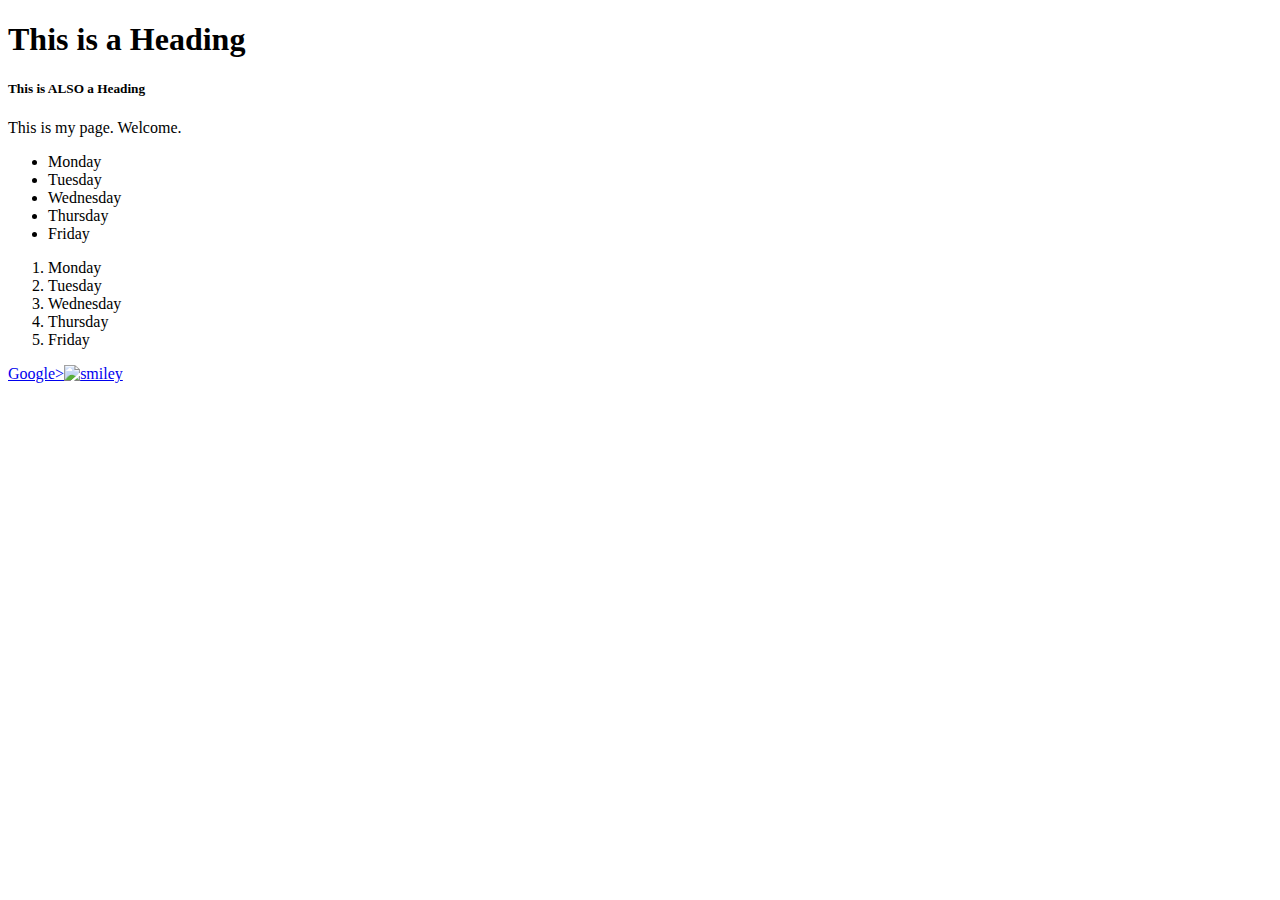
==== index.html @ 5a1c70a4 "first commit" ====
<!DOCTYPE html>
<html>
<head>
	<title>Our First Page</title>
</head>
<body>

	<h1>This is a Heading</h1>
	<h5>This is ALSO a Heading</h5>

	<p>This is my page. Welcome.</p>

	<ul>
		<li>Monday</li>
		<li>Tuesday</li>
		<li>Wednesday</li>
		<li>Thursday</li>
		<li>Friday</li>
	</ul>

	<ol>
		<li>Monday</li>
		<li>Tuesday</li>
		<li>Wednesday</li>
		<li>Thursday</li>
		<li>Friday</li>
	</ol>

	<a href="http://www.google.com">Google><img src="/Users/jackjopling/Downloads/smiley.jpg"	alt="smiley">
		</a>

	
</body>
</html>
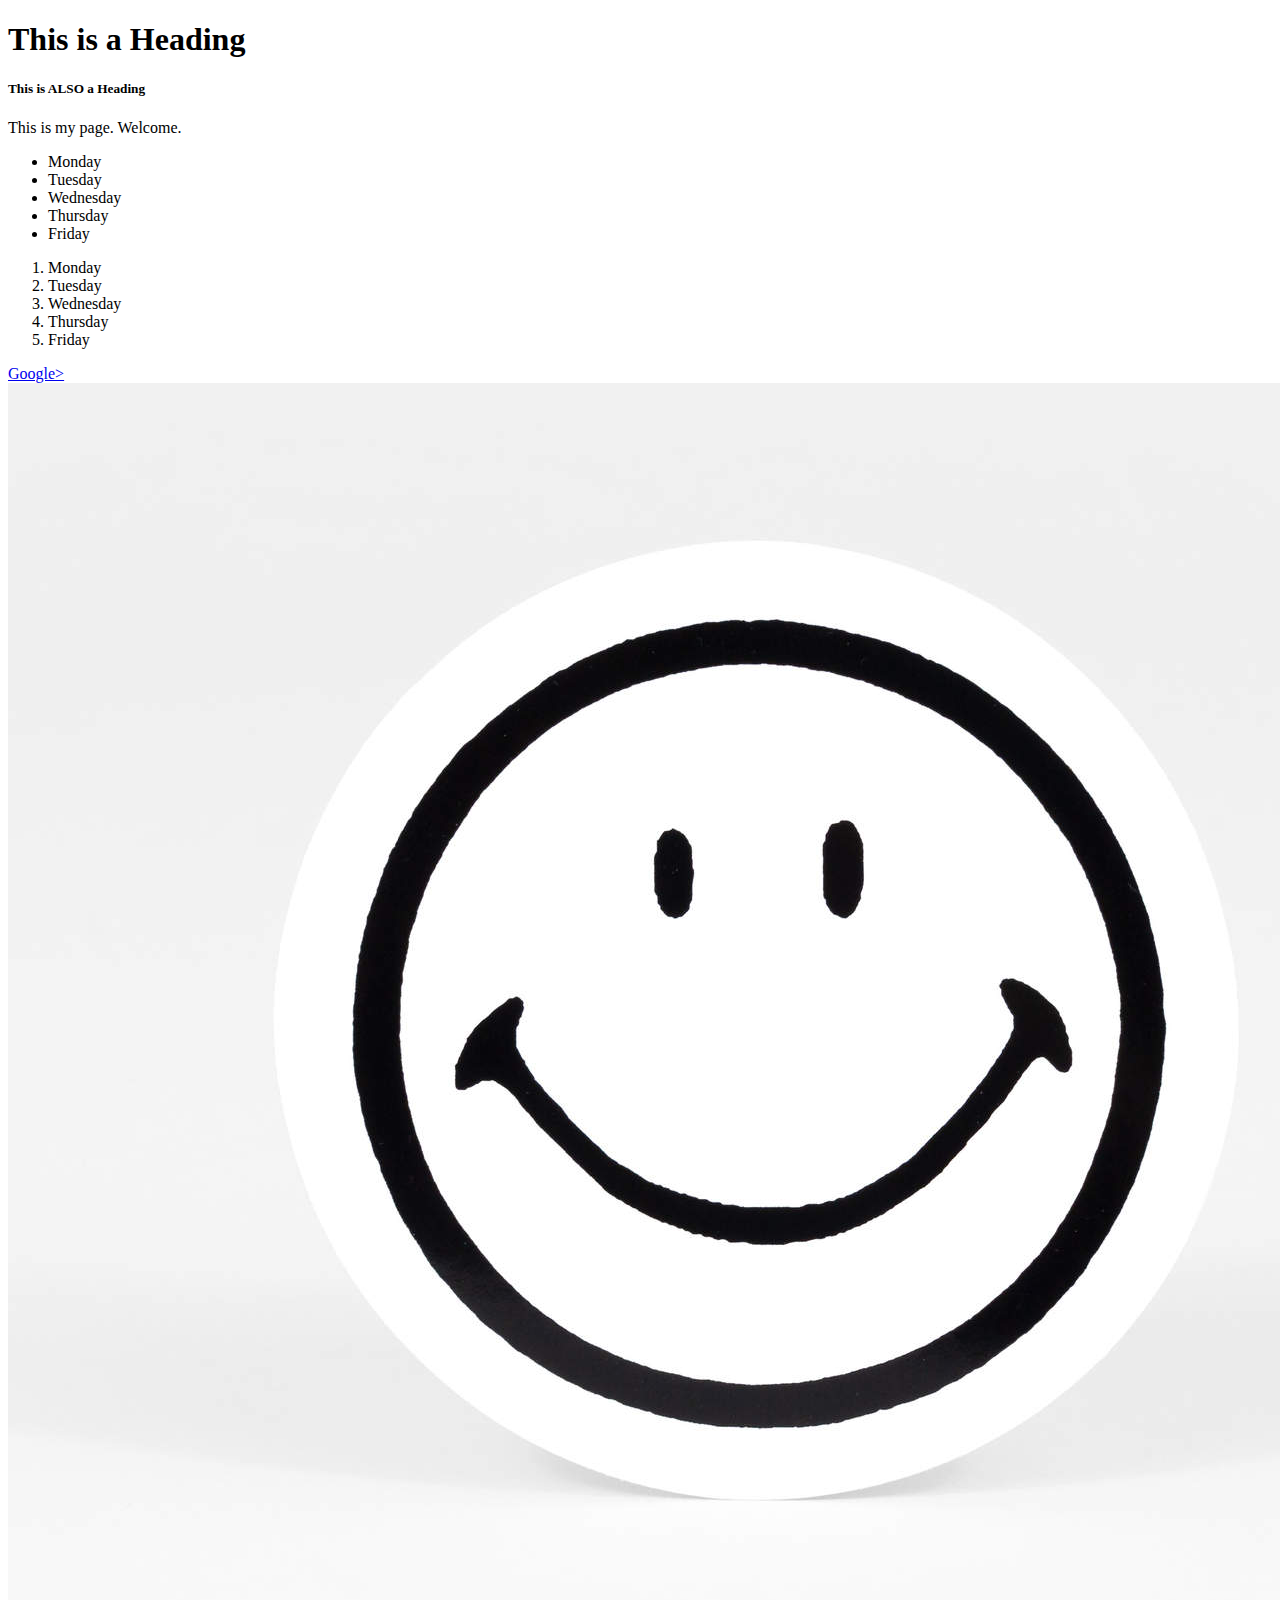
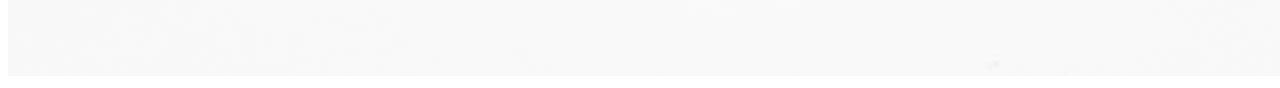
==== commit e7fd1d04: "first commit" ====
--- a/index.html
+++ b/index.html
@@ -26,7 +26,7 @@
 		<li>Friday</li>
 	</ol>
 
-	<a href="http://www.google.com">Google><img src="/Users/jackjopling/Downloads/smiley.jpg"	alt="smiley">
+	<a href="http://www.google.com">Google><img src="smiley.jpg"	alt="smiley">
 		</a>
 
 	
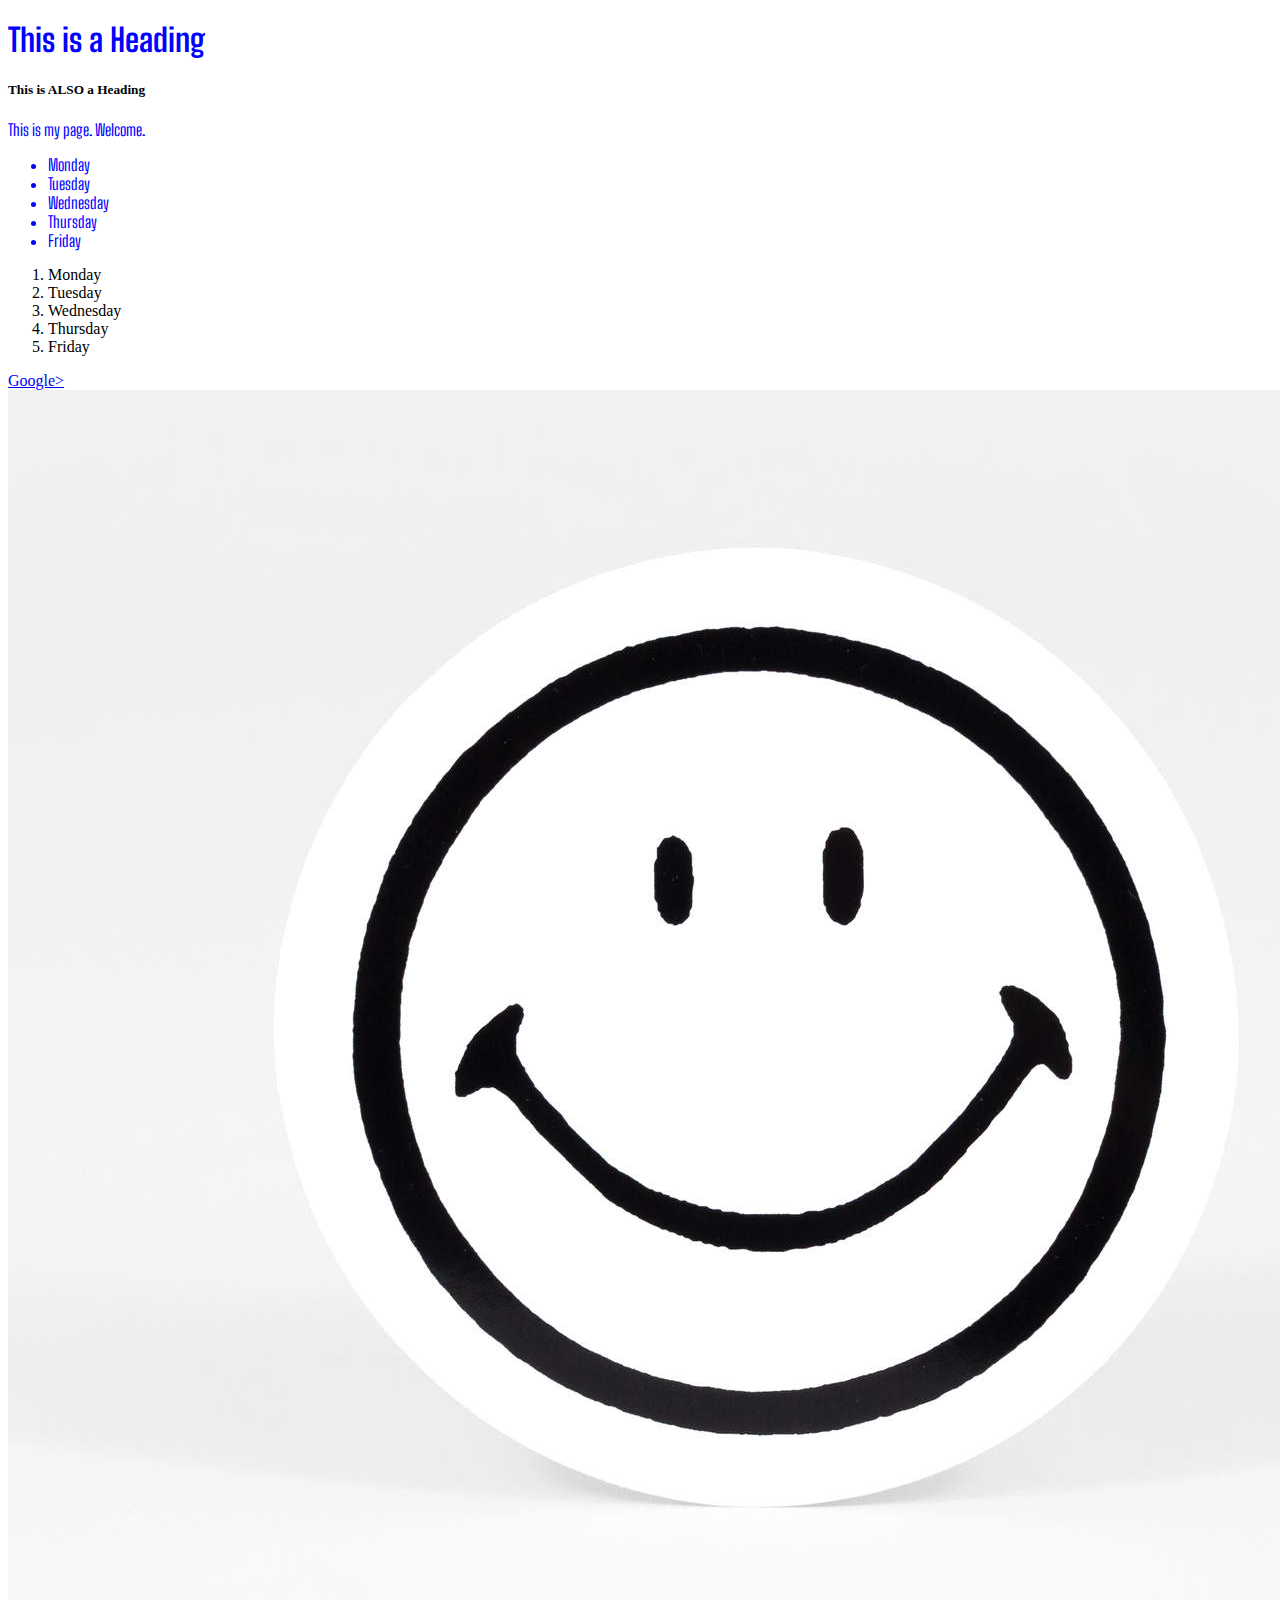
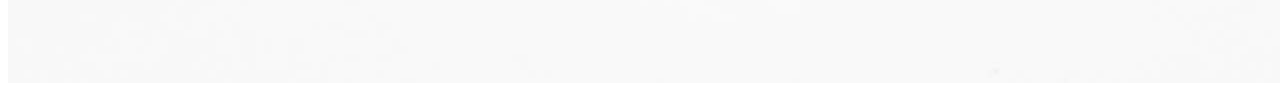
==== commit d83aed8b: "bootstrapdemo" ====
--- a/index.html
+++ b/index.html
@@ -2,6 +2,8 @@
 <html>
 <head>
 	<title>Our First Page</title>
+	<link href="https://fonts.googleapis.com/css?family=Big+Shoulders+Text&display=swap" rel="stylesheet">
+	<link rel="stylesheet" type="text/css" href="CSS/style.css">
 </head>
 <body>
 
--- a/CSS/style.css
+++ b/CSS/style.css
@@ -0,0 +1,27 @@
+h1, p, ul { 
+	color: blue; 
+	font-family: 'Big Shoulders Text', cursive;
+}
+
+.thirds {
+    width: 33%;
+    display: inline-block;
+}
+
+img.fluid {
+    width: 100%;
+}
+
+.quarters {
+    width: 24.75%;
+    display: inline-block;
+}
+
+.halves {
+    width: 49.75%;
+    display: inline-block;
+}
+
+<head>
+  <link rel="stylesheet" href="animate.min.css">
+</head>